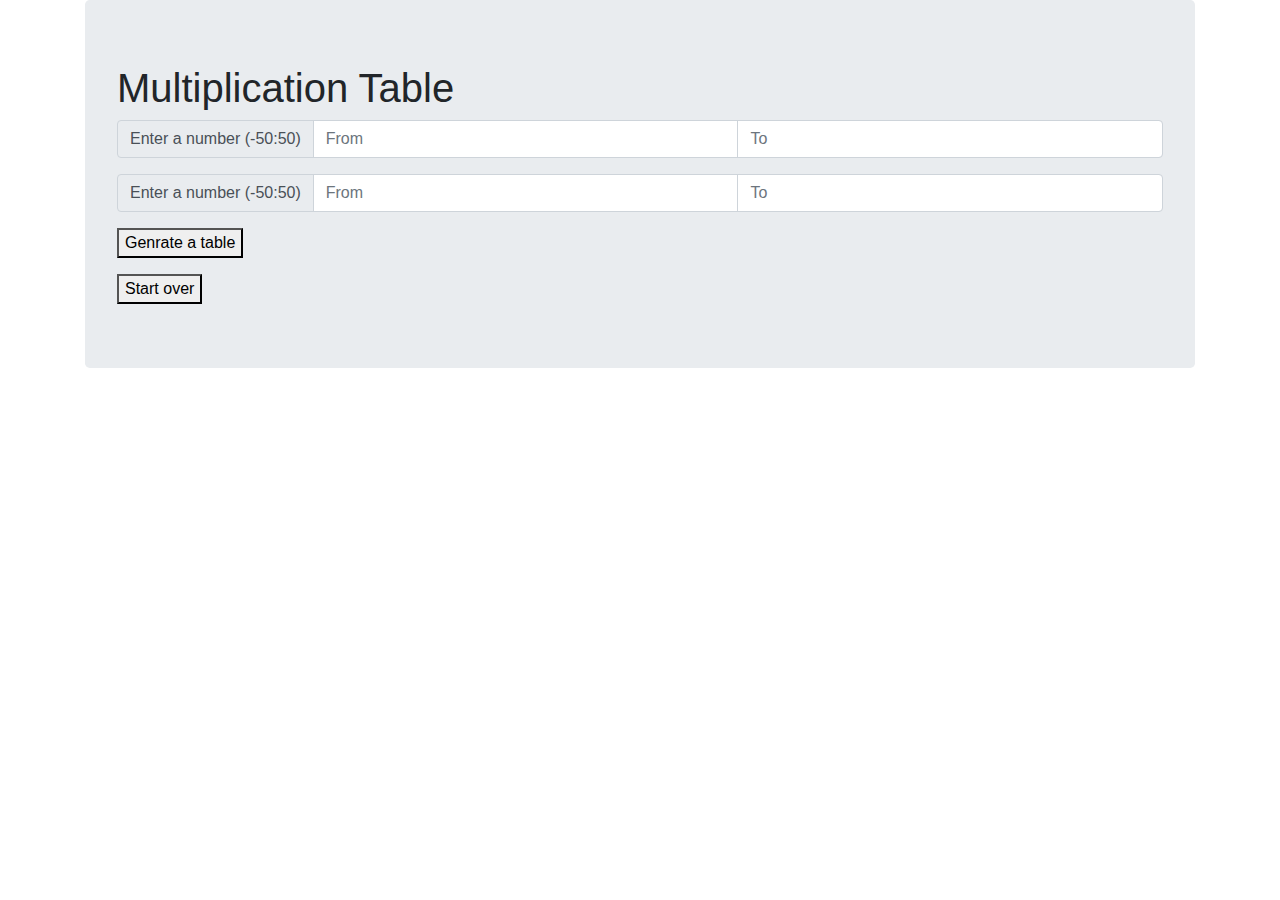
==== HW5MultiplicationTable/HW5MultiplicationTable.html @ 4960f6ab "adding files for HW5" ====
﻿<!doctype html>
<html lang="en">
<head>
    <!-- Required meta tags -->
    <meta charset="utf-8">
    <meta name="viewport" content="width=device-width, initial-scale=1, shrink-to-fit=no">

    <!-- Bootstrap CSS -->
    <link rel="stylesheet" href="https://stackpath.bootstrapcdn.com/bootstrap/4.3.1/css/bootstrap.min.css" integrity="sha384-ggOyR0iXCbMQv3Xipma34MD+dH/1fQ784/j6cY/iJTQUOhcWr7x9JvoRxT2MZw1T" crossorigin="anonymous">

    <title>Multiplication Table!</title>
    <link rel="stylesheet" href="StyleSheet1.css">
</head>
<body>
    <div class="container" id="myDIV1">
        <div class="jumbotron" id="myDIV2">
            <h1>Multiplication Table</h1>
            <form>
                <div class="input-group mb-3">
                    <div class="input-group-prepend">
                        <span class="input-group-text">Enter a number (-50:50)</span>
                    </div>
                    <input type="text" class="form-control" placeholder="From" id="range1from">
                    <input type="text" class="form-control" placeholder="To" id="range1to">
                </div>
            </form>
            <form>
                <div class="input-group mb-3">
                    <div class="input-group-prepend">
                        <span class="input-group-text">Enter a number (-50:50)</span>
                    </div>
                    <input type="text" class="form-control" placeholder="From" id="range2from">
                    <input type="text" class="form-control" placeholder="To" id="range2to">
                </div>
            </form>
            <button onclick="isvalid()">Genrate a table</button>
            <p id="isvalid"></p>
            <button onClick="window.location.reload();">Start over</button>
            <div class="table-responsive" id="mytable">

            </div>
        </div>
        
    </div>



        <script src="Script1.js"></script>

        <!-- Optional JavaScript -->
        <!-- jQuery first, then Popper.js, then Bootstrap JS -->
        <script src="https://code.jquery.com/jquery-3.3.1.slim.min.js" integrity="sha384-q8i/X+965DzO0rT7abK41JStQIAqVgRVzpbzo5smXKp4YfRvH+8abtTE1Pi6jizo" crossorigin="anonymous"></script>
        <script src="https://cdnjs.cloudflare.com/ajax/libs/popper.js/1.14.7/umd/popper.min.js" integrity="sha384-UO2eT0CpHqdSJQ6hJty5KVphtPhzWj9WO1clHTMGa3JDZwrnQq4sF86dIHNDz0W1" crossorigin="anonymous"></script>
        <script src="https://stackpath.bootstrapcdn.com/bootstrap/4.3.1/js/bootstrap.min.js" integrity="sha384-JjSmVgyd0p3pXB1rRibZUAYoIIy6OrQ6VrjIEaFf/nJGzIxFDsf4x0xIM+B07jRM" crossorigin="anonymous"></script>
</body>
</html>
---- HW5MultiplicationTable/StyleSheet1.css ----
﻿body
{
   
}

table {
    border-collapse: collapse;

}

td {
    padding: 20px;
    border: 2px solid black;
    text-align: center;
    vertical-align: center;
}

tr > td:nth-child(1), tr:nth-child(1) > td {
    background: grey;
}
#isvalid{
    color:red;
}

th {
    position: sticky;
}
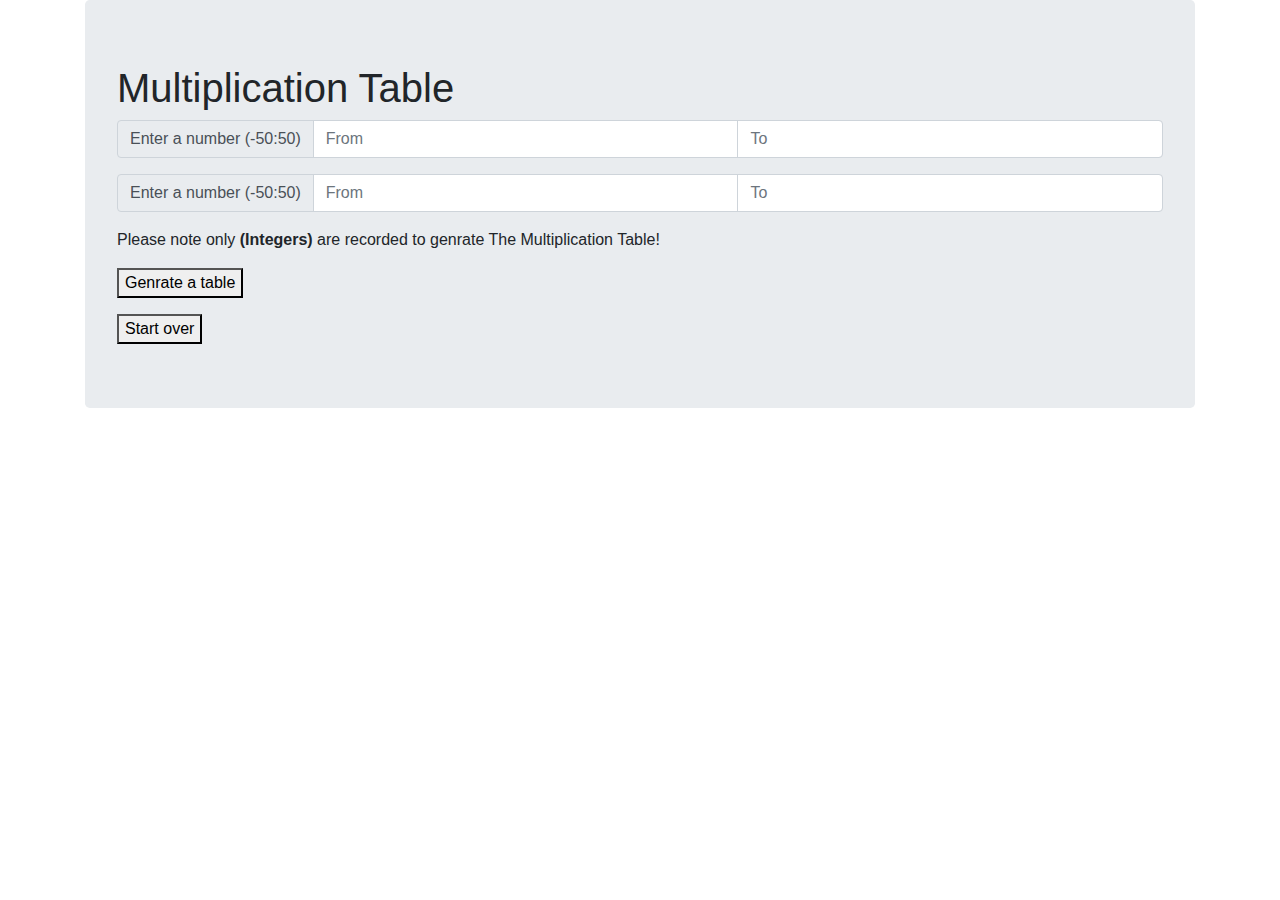
==== commit 70cc230b: "Added more validation" ====
--- a/HW5MultiplicationTable/HW5MultiplicationTable.html
+++ b/HW5MultiplicationTable/HW5MultiplicationTable.html
@@ -32,6 +32,7 @@
                     <input type="text" class="form-control" placeholder="From" id="range2from">
                     <input type="text" class="form-control" placeholder="To" id="range2to">
                 </div>
+                <p>Please note only <strong>(Integers)</strong> are recorded to genrate The Multiplication Table! </p>
             </form>
             <button onclick="isvalid()">Genrate a table</button>
             <p id="isvalid"></p>
--- a/HW5MultiplicationTable/StyleSheet1.css
+++ b/HW5MultiplicationTable/StyleSheet1.css
@@ -19,7 +19,7 @@
     background: grey;
 }
 #isvalid{
-    color:red;
+    
 }
 
 th {
